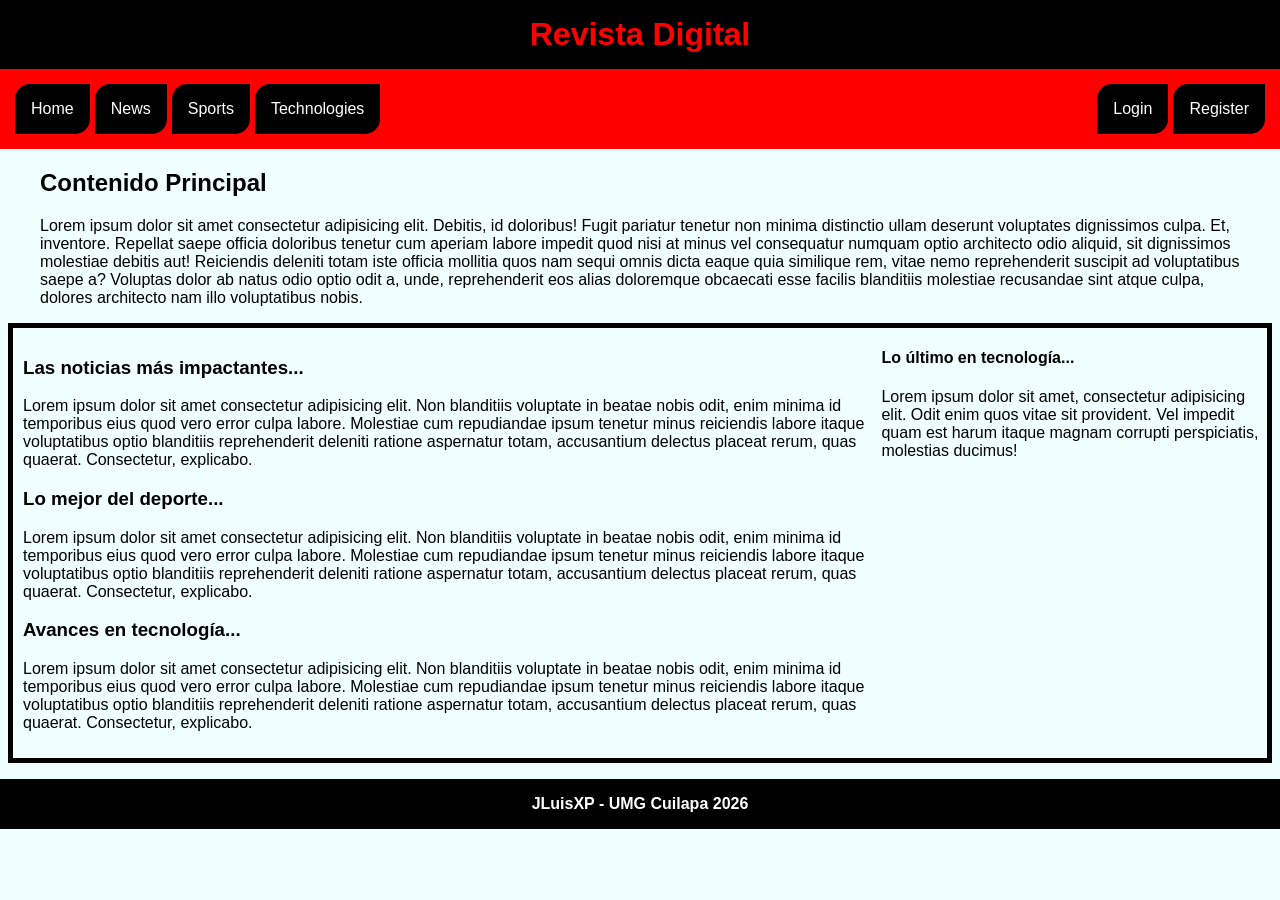
==== index.html @ 54375d20 "login and register forms added" ====
<!DOCTYPE html>
<html lang="en">

<head>
    <meta charset="UTF-8">
    <meta name="viewport" content="width=device-width, initial-scale=1.0">
    <title>Document</title>

    <link rel="stylesheet" href="css/style.css">
</head>

<body>

    <header>

        <h1>Revista Digital</h1>

        <nav>

            <ul>

                <li><a href="">Home</a></li>
                <li><a href="">News</a></li>
                <li><a href="">Sports</a></li>
                <li><a href="">Technologies</a></li>

            </ul>

            <ul>
                <li><a href="auth/login-form.html">Login</a></li>
                <li><a href="auth/register-form.html">Register</a></li>
            </ul>
            

        </nav>

    </header>

    <main>

        <h2>Contenido Principal</h2>

        <p>
            Lorem ipsum dolor sit amet consectetur adipisicing elit. Debitis, id doloribus! Fugit pariatur tenetur non
            minima distinctio ullam deserunt voluptates dignissimos culpa. Et, inventore. Repellat saepe officia
            doloribus tenetur cum aperiam labore impedit quod nisi at minus vel consequatur numquam optio architecto
            odio aliquid, sit dignissimos molestiae debitis aut! Reiciendis deleniti totam iste officia mollitia quos
            nam sequi omnis dicta eaque quia similique rem, vitae nemo reprehenderit suscipit ad voluptatibus saepe a?
            Voluptas dolor ab natus odio optio odit a, unde, reprehenderit eos alias doloremque obcaecati esse facilis
            blanditiis molestiae recusandae sint atque culpa, dolores architecto nam illo voluptatibus nobis.
        </p>

    </main>

    <div class="container">

        <section>
            <article>
                <h3>Las noticias más impactantes...</h3>
                <p>
                    Lorem ipsum dolor sit amet consectetur adipisicing elit. Non blanditiis voluptate in beatae nobis
                    odit, enim minima id temporibus eius quod vero error culpa labore. Molestiae cum repudiandae ipsum
                    tenetur minus reiciendis labore itaque voluptatibus optio blanditiis reprehenderit deleniti ratione
                    aspernatur totam, accusantium delectus placeat rerum, quas quaerat. Consectetur, explicabo.
                </p>
            </article>

            <article>
                <h3>Lo mejor del deporte...</h3>
                <p>
                    Lorem ipsum dolor sit amet consectetur adipisicing elit. Non blanditiis voluptate in beatae nobis
                    odit, enim minima id temporibus eius quod vero error culpa labore. Molestiae cum repudiandae ipsum
                    tenetur minus reiciendis labore itaque voluptatibus optio blanditiis reprehenderit deleniti ratione
                    aspernatur totam, accusantium delectus placeat rerum, quas quaerat. Consectetur, explicabo.
                </p>
            </article>

            <article>
                <h3>Avances en tecnología...</h3>
                <p>
                    Lorem ipsum dolor sit amet consectetur adipisicing elit. Non blanditiis voluptate in beatae nobis
                    odit, enim minima id temporibus eius quod vero error culpa labore. Molestiae cum repudiandae ipsum
                    tenetur minus reiciendis labore itaque voluptatibus optio blanditiis reprehenderit deleniti ratione
                    aspernatur totam, accusantium delectus placeat rerum, quas quaerat. Consectetur, explicabo.
                </p>
            </article>


        </section>

        <aside>
            <h4>Lo último en tecnología...</h4>
            <p>
                Lorem ipsum dolor sit amet, consectetur adipisicing elit. Odit enim quos vitae sit provident. Vel
                impedit quam est harum itaque magnam corrupti perspiciatis, molestias ducimus!
            </p>
        </aside>

    </div>

    <footer>
        <strong>JLuisXP - UMG Cuilapa 2026</strong>
    </footer>

</body>



</html>
---- css/style.css ----
body{
    background-color: azure;
    margin: 0px;
    font-family: Arial, Helvetica, sans-serif;
}

header, footer {
    background-color: black;
}

header h1{
    color: red;
    margin: 0px;
    padding: 1rem;
    text-align: center;
}

nav{
    background-color: red;
    display: flex;
    justify-content: space-between;
}

nav ul{
    list-style: none;
    display: flex;
    margin: 0px;
    padding: 15px;
    gap: 5px;
}

nav li {
    background-color: black;
    border-radius: 15px 0px 15px 0px;
}

nav a{
    color: white;
    display: block;
    padding: 1rem;
    text-decoration: none;
}

nav a:hover{
    background-color: red;
    color: black;
}

main {
    max-width: 1200px;
    margin: auto;
}

.container {
    border: 5px solid black;
    display: flex;
    margin: 0.5rem;
}

section{
    padding: 10px;
}

footer{
    color: white;
    margin-top: 1rem;
    padding: 1rem;
    text-align: center;
}

@media (max-width:400px){
    nav ul{
        flex-direction: column;
    }

    .container {
        flex-direction: column;
    }
}
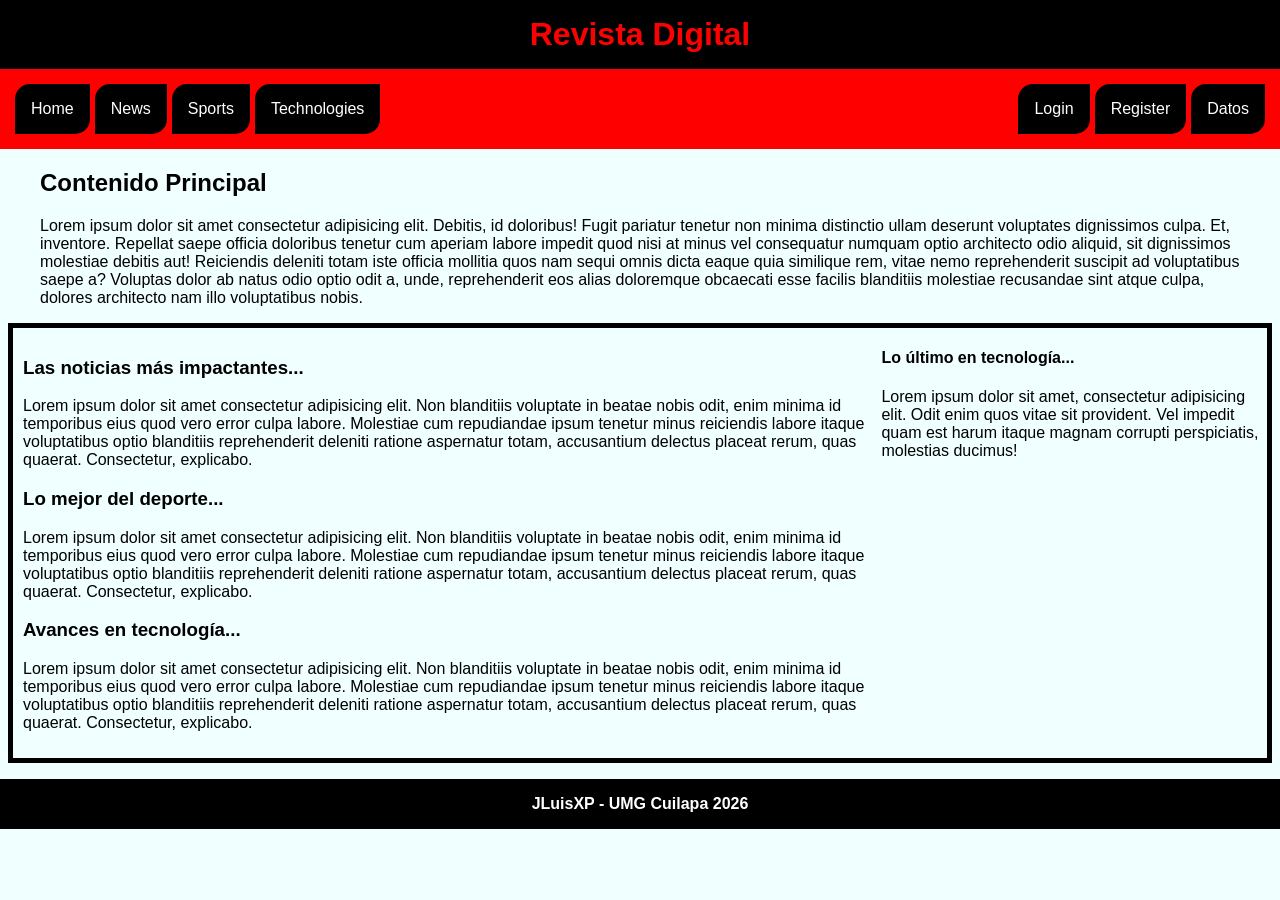
==== commit 6fba9c64: "Agregar formularios Login Register y Datos" ====
--- a/index.html
+++ b/index.html
@@ -29,8 +29,11 @@
             <ul>
                 <li><a href="auth/login-form.html">Login</a></li>
                 <li><a href="auth/register-form.html">Register</a></li>
+                <li>
+                    <a href="auth/datos-form.html">Datos</a>
+                </li>
             </ul>
-            
+
 
         </nav>
 
